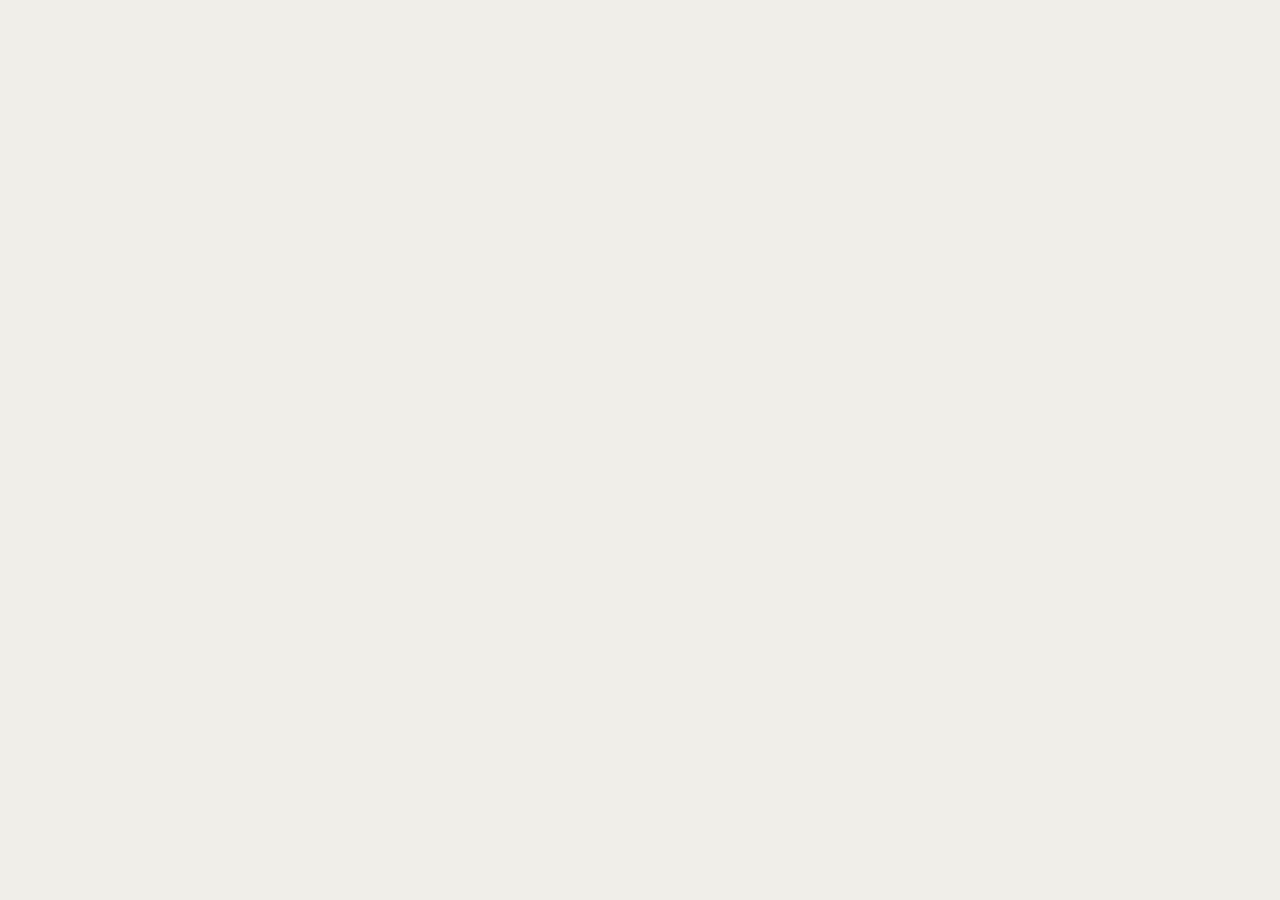
==== Wireframe App Shell.html @ 4b275242 "first commit" ====
<!doctype html>
<html lang="pt-BR">
<head>
<meta charset="utf-8" />
<meta name="viewport" content="width=device-width, initial-scale=1" />
<title>Inventto · Wireframe — App Shell (Superfície 2)</title>
<link rel="preconnect" href="https://fonts.googleapis.com" />
<link rel="preconnect" href="https://fonts.gstatic.com" crossorigin />
<link href="https://fonts.googleapis.com/css2?family=Hanken+Grotesk:wght@400;500;600;700&family=JetBrains+Mono:wght@400;500;700&display=swap" rel="stylesheet" />
<link rel="stylesheet" href="wf.css" />
<link rel="stylesheet" href="wf-shell.css" />
<style>
  html, body { margin: 0; padding: 0; background: #f0eee9; }
  #root { width: 100vw; height: 100vh; }
</style>
</head>
<body>
<div id="root"></div>

<template id="__bundler_thumbnail">
  <div style="width:100%;height:100%;display:grid;place-items:center;background:#3a3631;color:#efece6;font-family:sans-serif;">
    <div style="text-align:center;">
      <div style="font-size:34px;font-weight:700;letter-spacing:-1px;">Inventto</div>
      <div style="font-size:13px;opacity:.7;margin-top:6px;font-family:monospace;">wireframe · app shell</div>
    </div>
  </div>
</template>

<script src="https://unpkg.com/react@18.3.1/umd/react.development.js" integrity="sha384-hD6/rw4ppMLGNu3tX5cjIb+uRZ7UkRJ6BPkLpg4hAu/6onKUg4lLsHAs9EBPT82L" crossorigin="anonymous"></script>
<script src="https://unpkg.com/react-dom@18.3.1/umd/react-dom.development.js" integrity="sha384-u6aeetuaXnQ38mYT8rp6sbXaQe3NL9t+IBXmnYxwkUI2Hw4bsp2Wvmx4yRQF1uAm" crossorigin="anonymous"></script>
<script src="https://unpkg.com/@babel/standalone@7.29.0/babel.min.js" integrity="sha384-m08KidiNqLdpJqLq95G/LEi8Qvjl/xUYll3QILypMoQ65QorJ9Lvtp2RXYGBFj1y" crossorigin="anonymous"></script>

<script type="text/babel" src="design-canvas.jsx"></script>
<script type="text/babel" src="wf-kit.jsx"></script>
<script type="text/babel" src="wf-shell.jsx"></script>
<script type="text/babel" src="wf-shell-canvas.jsx"></script>
<script type="text/babel">
  ReactDOM.createRoot(document.getElementById('root')).render(<ShellCanvas />);
</script>
</body>
</html>
---- wf.css ----
/* Inventto — Wireframe kit · lo-fi estruturado, cinza-escala
   Sem cor de marca. Cor funcional apenas: tijolo p/ erro/destrutivo,
   ardósia p/ anotações (RF/RN), verde dessaturado p/ sucesso. */

:root {
  --wf-ink: #2c2a28;       /* títulos / texto forte */
  --wf-body: #55514c;      /* corpo */
  --wf-muted: #8b857d;     /* secundário */
  --wf-faint: #a8a29a;     /* placeholder / helper */
  --wf-line: #cfcac3;      /* bordas */
  --wf-line-soft: #e4e0d9; /* divisores suaves */
  --wf-field: #ffffff;     /* fundo de input */
  --wf-fieldbg: #f7f5f2;   /* fundo neutro de área */
  --wf-brand: #3a3631;     /* painel de marca (stand-in p/ --primary) */
  --wf-brand-fg: #efece6;
  --wf-err: #b0524a;       /* tijolo — erro/destrutivo */
  --wf-err-bg: #f6e9e7;
  --wf-note: #5a7088;      /* ardósia — anotações */
  --wf-note-bg: #eaeef2;
  --wf-ok: #5f7a5c;        /* verde dessaturado — sucesso */
  --wf-ok-bg: #e9efe7;
  --wf-radius: 9px;
  --wf-sans: "Hanken Grotesk", system-ui, -apple-system, sans-serif;
  --wf-mono: "JetBrains Mono", ui-monospace, "SF Mono", monospace;
}

.wf { font-family: var(--wf-sans); color: var(--wf-body); box-sizing: border-box; }
.wf *, .wf *::before, .wf *::after { box-sizing: border-box; }

/* ── tipografia ───────────────────────────────────────── */
.wf-h1 { font-size: 34px; line-height: 1.12; font-weight: 700; color: var(--wf-ink); letter-spacing: -0.5px; margin: 0; }
.wf-h2 { font-size: 25px; line-height: 1.15; font-weight: 700; color: var(--wf-ink); letter-spacing: -0.3px; margin: 0; }
.wf-sub { font-size: 13.5px; line-height: 1.5; color: var(--wf-muted); margin: 7px 0 0; }
.wf-eyebrow { font-family: var(--wf-mono); font-size: 10.5px; letter-spacing: 1.5px; text-transform: uppercase; color: var(--wf-faint); }

/* ── campos ───────────────────────────────────────────── */
.wf-field { margin-top: 16px; }
.wf-label { display: block; font-size: 12px; font-weight: 600; color: var(--wf-ink); margin-bottom: 6px; }
.wf-input {
  width: 100%; height: 42px; border: 1.5px solid var(--wf-line);
  border-radius: var(--wf-radius); background: var(--wf-field);
  display: flex; align-items: center; gap: 8px; padding: 0 13px;
  font-size: 13.5px; color: var(--wf-faint);
}
.wf-input.is-filled { color: var(--wf-ink); }
.wf-input.is-focus { border-color: var(--wf-ink); box-shadow: 0 0 0 3px rgba(44,42,40,.08); color: var(--wf-ink); }
.wf-input.is-error { border-color: var(--wf-err); background: var(--wf-err-bg); }
.wf-input .wf-grow { flex: 1; min-width: 0; overflow: hidden; text-overflow: ellipsis; white-space: nowrap; }
.wf-input .wf-trail { flex: 0 0 auto; color: var(--wf-faint); display: flex; }
.wf-helper { font-size: 11px; line-height: 1.45; color: var(--wf-faint); margin-top: 6px; }
.wf-errortext { font-size: 12px; color: var(--wf-err); margin-top: 6px; display: flex; align-items: center; gap: 6px; }
.wf-errortext::before { content: "!"; flex: 0 0 auto; width: 14px; height: 14px; border-radius: 50%; background: var(--wf-err); color: #fff; font-size: 10px; font-weight: 700; display: grid; place-items: center; }

/* checkbox */
.wf-check { display: flex; align-items: flex-start; gap: 9px; margin-top: 16px; cursor: default; }
.wf-check .wf-box { flex: 0 0 auto; width: 17px; height: 17px; border: 1.5px solid var(--wf-line); border-radius: 4px; margin-top: 1px; display: grid; place-items: center; }
.wf-check.is-checked .wf-box { background: var(--wf-ink); border-color: var(--wf-ink); }
.wf-check.is-error .wf-box { border-color: var(--wf-err); }
.wf-check .wf-checktext { font-size: 12.5px; line-height: 1.4; color: var(--wf-body); }
.wf-link { color: var(--wf-ink); text-decoration: underline; text-underline-offset: 2px; }

/* ── botões ───────────────────────────────────────────── */
.wf-btn { width: 100%; height: 46px; border-radius: var(--wf-radius); font-family: var(--wf-sans); font-size: 14px; font-weight: 600; display: flex; align-items: center; justify-content: center; gap: 8px; border: 1.5px solid transparent; cursor: default; }
.wf-btn--primary { background: var(--wf-ink); color: #fff; }
.wf-btn--outline { background: transparent; border-color: var(--wf-line); color: var(--wf-ink); }
.wf-btn--ghost { background: transparent; color: var(--wf-muted); font-weight: 500; height: 38px; }
.wf-btn--link { background: transparent; color: var(--wf-muted); font-weight: 500; height: 38px; text-decoration: underline; text-underline-offset: 2px; font-size: 13px; }
.wf-btn--destructive { background: var(--wf-err); color: #fff; }
.wf-btn.is-disabled { opacity: .45; }

/* ── OTP ──────────────────────────────────────────────── */
.wf-otp { display: flex; gap: 8px; justify-content: center; }
.wf-otp-slot { width: 42px; height: 50px; border: 1.5px solid var(--wf-line); border-radius: var(--wf-radius); display: grid; place-items: center; font-size: 22px; font-weight: 600; color: var(--wf-ink); background: var(--wf-field); }
.wf-otp-slot.is-empty { color: var(--wf-faint); }
.wf-otp-slot.is-cursor { border-color: var(--wf-ink); box-shadow: 0 0 0 3px rgba(44,42,40,.08); }
.wf-otp-slot.is-error { border-color: var(--wf-err); background: var(--wf-err-bg); }
.wf-otp-slot.is-disabled { opacity: .5; }
.wf-otp-icon { width: 50px; height: 50px; border-radius: 50%; background: var(--wf-fieldbg); border: 1.5px solid var(--wf-line); display: grid; place-items: center; color: var(--wf-muted); margin: 0 auto 18px; }

/* ── chrome / shell ───────────────────────────────────── */
.wf-statusbar { height: 30px; display: flex; align-items: center; justify-content: space-between; padding: 0 18px; font-family: var(--wf-mono); font-size: 11px; color: var(--wf-muted); border-bottom: 1px solid var(--wf-line-soft); flex: 0 0 auto; }
.wf-statusbar .wf-dots { display: flex; gap: 4px; align-items: center; }
.wf-statusbar .wf-dot { width: 5px; height: 5px; border-radius: 50%; background: var(--wf-faint); }

/* painel de marca (esquerdo no split) — stand-in p/ --primary */
.wf-brandpanel { position: relative; background: var(--wf-brand); color: var(--wf-brand-fg); overflow: hidden; display: flex; flex-direction: column; padding: 34px; }
.wf-brandpanel .wf-hatch { position: absolute; inset: 0; opacity: .5; background-image: repeating-linear-gradient(45deg, rgba(255,255,255,.05) 0 1px, transparent 1px 11px); pointer-events: none; }
.wf-brandpanel .wf-dotgrid { position: absolute; inset: 0; opacity: .4; background-image: radial-gradient(rgba(255,255,255,.12) 1px, transparent 1.4px); background-size: 22px 22px; pointer-events: none; }
.wf-logo { display: inline-flex; align-items: center; gap: 8px; font-weight: 700; font-size: 16px; letter-spacing: -0.2px; color: var(--wf-brand-fg); }
.wf-logo .wf-logomark { width: 22px; height: 22px; border: 1.6px solid var(--wf-brand-fg); border-radius: 6px; display: grid; place-items: center; font-size: 11px; }
.wf-brand-h1 { font-size: 33px; line-height: 1.12; font-weight: 700; letter-spacing: -0.5px; color: var(--wf-brand-fg); margin: 0; }
.wf-brand-p { font-size: 13.5px; line-height: 1.55; color: rgba(239,236,230,.78); margin: 16px 0 0; max-width: 30ch; }
.wf-brand-li { display: flex; align-items: center; gap: 10px; font-size: 13px; color: rgba(239,236,230,.9); }
.wf-brand-li .wf-tick { flex: 0 0 auto; width: 18px; height: 18px; border-radius: 50%; border: 1.4px solid rgba(239,236,230,.55); display: grid; place-items: center; }

/* área de formulário (direita) */
.wf-formpane { background: var(--wf-field); display: flex; align-items: center; justify-content: center; padding: 32px; }
.wf-card { width: 100%; max-width: 372px; }

/* faixa superior do card: passo + ref */
.wf-cardtop { display: flex; align-items: center; justify-content: space-between; margin-bottom: 16px; min-height: 18px; }
.wf-step { font-size: 11.5px; color: var(--wf-faint); font-weight: 500; }

/* ── tags / notas / anotações ─────────────────────────── */
.wf-tag { font-family: var(--wf-mono); font-size: 9.5px; letter-spacing: .3px; padding: 2.5px 7px; border-radius: 5px; background: var(--wf-note-bg); color: var(--wf-note); white-space: nowrap; }
.wf-tags { display: flex; gap: 5px; flex-wrap: wrap; }
.wf-note { font-family: var(--wf-mono); font-size: 10.5px; line-height: 1.5; color: var(--wf-note); background: var(--wf-note-bg); border-left: 2px solid var(--wf-note); padding: 7px 9px; border-radius: 0 6px 6px 0; }
.wf-note b { font-weight: 700; }

/* caption de estado (cards de variação) */
.wf-statecap { padding: 11px 14px; border-bottom: 1px solid var(--wf-line-soft); background: var(--wf-fieldbg); display: flex; align-items: center; gap: 9px; flex: 0 0 auto; }
.wf-statecap .wf-statedot { width: 8px; height: 8px; border-radius: 50%; flex: 0 0 auto; }
.wf-statecap .wf-statename { font-size: 12px; font-weight: 700; color: var(--wf-ink); }
.wf-statecap .wf-stateref { font-family: var(--wf-mono); font-size: 9.5px; color: var(--wf-faint); margin-left: auto; }
.dot-empty { background: var(--wf-faint); }
.dot-err { background: var(--wf-err); }
.dot-ok { background: var(--wf-ok); }
.dot-load { background: var(--wf-note); }

/* toast */
.wf-toast { display: inline-flex; align-items: center; gap: 10px; background: var(--wf-ink); color: #fff; font-size: 12.5px; font-weight: 500; padding: 11px 15px; border-radius: var(--wf-radius); box-shadow: 0 6px 22px rgba(0,0,0,.18); }
.wf-toast.is-ok { background: var(--wf-ok); }
.wf-toast .wf-tick { width: 16px; height: 16px; border-radius: 50%; border: 1.4px solid rgba(255,255,255,.7); display: grid; place-items: center; flex: 0 0 auto; }

/* card de feedback neutro / erro de tela inteira */
.wf-feedback { border: 1.5px solid var(--wf-line); border-radius: var(--wf-radius); padding: 22px 20px; text-align: center; background: var(--wf-fieldbg); }
.wf-feedback .wf-fbicon { width: 46px; height: 46px; border-radius: 50%; border: 1.5px solid var(--wf-line); display: grid; place-items: center; margin: 0 auto 14px; color: var(--wf-muted); background: var(--wf-field); }
.wf-feedback .wf-fbtitle { font-size: 16px; font-weight: 700; color: var(--wf-ink); margin: 0 0 6px; }
.wf-feedback .wf-fbtext { font-size: 12.5px; line-height: 1.5; color: var(--wf-muted); margin: 0; }

/* spinner (representação de loading) */
.wf-spin { width: 15px; height: 15px; border-radius: 50%; border: 2px solid rgba(255,255,255,.35); border-top-color: #fff; flex: 0 0 auto; }
.wf-btn--outline .wf-spin, .wf-btn--ghost .wf-spin { border-color: rgba(44,42,40,.25); border-top-color: var(--wf-ink); }

/* skeleton */
.wf-sk { background: linear-gradient(90deg, var(--wf-line-soft), #eeeae3, var(--wf-line-soft)); border-radius: 6px; height: 12px; }

.wf-divider { height: 1px; background: var(--wf-line-soft); margin: 18px 0; border: 0; }

/* legenda do canvas */
.wf-legend { background: #fff; border: 1.5px solid var(--wf-line); border-radius: 12px; padding: 20px 22px; font-family: var(--wf-sans); width: 540px; box-shadow: 0 1px 3px rgba(0,0,0,.06); }
.wf-legend h3 { margin: 0 0 4px; font-size: 18px; color: var(--wf-ink); font-weight: 700; }
.wf-legend .wf-legsub { font-size: 12.5px; color: var(--wf-muted); margin: 0 0 16px; }
.wf-legrow { display: flex; align-items: center; gap: 10px; font-size: 12px; color: var(--wf-body); margin-top: 9px; }
.wf-legrow .wf-swatch { width: 26px; height: 16px; border-radius: 4px; border: 1px solid var(--wf-line); flex: 0 0 auto; }
---- wf-shell.css ----
/* Inventto — Wireframe · App Shell (Superfície 2 · casca interna)
   Extensão do wf.css. Mantém o cinza-escala lo-fi. Cor funcional apenas.
   Stand-ins: --wf-appbg = zinc-50 (SidebarProvider); --wf-sidebar = --sidebar (verde claro). */

:root {
  --wf-appbg: #e9e6e0;      /* SidebarProvider bg-zinc-50 (stand-in) */
  --wf-sidebar: #efece6;    /* --sidebar (verde muito claro, stand-in) */
  --wf-sidebar-active: #ffffff; /* item ativo */
}

/* ── moldura desktop ──────────────────────────────────── */
.sh-app { display: flex; height: 100%; background: var(--wf-appbg); }

/* ── sidebar (w-64) ───────────────────────────────────── */
.sh-sidebar { width: 256px; flex: 0 0 256px; display: flex; flex-direction: column; padding: 12px; background: var(--wf-sidebar); }
.sh-sidebar-logo { display: flex; align-items: center; gap: 9px; padding: 6px 8px 32px; }
.sh-sidebar-logo .wf-logo { color: var(--wf-ink); font-size: 15px; }
.sh-sidebar-logo .wf-logomark { border-color: var(--wf-ink); }

/* org switcher trigger */
.sh-org { display: flex; align-items: center; gap: 9px; padding: 8px; border-radius: var(--wf-radius); border: 1.5px solid var(--wf-line); background: var(--wf-field); cursor: default; }
.sh-org.is-static { border-color: transparent; background: transparent; }
.sh-org-avatar { width: 30px; height: 30px; flex: 0 0 auto; border-radius: 7px; background: var(--wf-ink); color: #fff; display: grid; place-items: center; font-weight: 700; font-size: 13px; }
.sh-org-meta { flex: 1; min-width: 0; display: flex; flex-direction: column; line-height: 1.2; }
.sh-org-name { font-size: 12.5px; font-weight: 600; color: var(--wf-ink); white-space: nowrap; overflow: hidden; text-overflow: ellipsis; }
.sh-org-role { font-size: 10.5px; color: var(--wf-muted); white-space: nowrap; overflow: hidden; text-overflow: ellipsis; }
.sh-org-chev { flex: 0 0 auto; color: var(--wf-faint); display: flex; }

/* nav */
.sh-nav { flex: 1; display: flex; flex-direction: column; gap: 16px; padding: 28px 0 4px; overflow: hidden; }
.sh-group-label { font-family: var(--wf-mono); font-size: 9.5px; letter-spacing: 1.2px; text-transform: uppercase; color: var(--wf-faint); padding: 0 8px 6px; }
.sh-navitem { display: flex; align-items: center; gap: 11px; padding: 8px 9px; border-radius: 7px; font-size: 13px; color: var(--wf-body); cursor: default; }
.sh-navitem .sh-ico { flex: 0 0 auto; color: var(--wf-muted); display: flex; }
.sh-navitem.is-active { background: var(--wf-sidebar-active); color: var(--wf-ink); font-weight: 600; box-shadow: 0 1px 2px rgba(0,0,0,.05); }
.sh-navitem.is-active .sh-ico { color: var(--wf-ink); }
.sh-navgroup { display: flex; flex-direction: column; gap: 2px; }

/* ── SidebarInset (cartão flutuante) ──────────────────── */
.sh-inset { flex: 1; min-width: 0; margin: 8px 8px 8px 0; background: var(--wf-field); border: 1.5px solid var(--wf-line); border-radius: 16px; box-shadow: 0 1px 3px rgba(0,0,0,.06); display: flex; flex-direction: column; overflow: hidden; }

/* top header */
.sh-header { height: 58px; flex: 0 0 58px; display: flex; align-items: center; justify-content: space-between; padding: 0 16px; border-bottom: 1px solid var(--wf-line-soft); }
.sh-header-l { display: flex; align-items: center; gap: 12px; min-width: 0; }
.sh-header-r { display: flex; align-items: center; gap: 6px; }
.sh-iconbtn { width: 34px; height: 34px; border-radius: 7px; display: grid; place-items: center; color: var(--wf-muted); cursor: default; position: relative; }
.sh-iconbtn:hover { background: var(--wf-fieldbg); }
.sh-vsep { width: 1px; height: 20px; background: var(--wf-line); flex: 0 0 auto; }
.sh-bell-badge { position: absolute; top: 5px; right: 6px; width: 7px; height: 7px; border-radius: 50%; background: var(--wf-err); border: 1.5px solid var(--wf-field); }

/* breadcrumb */
.sh-crumb { display: flex; align-items: center; gap: 7px; font-size: 13px; min-width: 0; }
.sh-crumb-i { color: var(--wf-muted); white-space: nowrap; }
.sh-crumb-i.is-current { color: var(--wf-ink); font-weight: 600; }
.sh-crumb-sep { color: var(--wf-faint); }

/* avatar (UserNav) */
.sh-avatar { width: 32px; height: 32px; flex: 0 0 auto; border-radius: 50%; background: var(--wf-ok-bg); color: var(--wf-ok); border: 1.5px solid var(--wf-ok); display: grid; place-items: center; font-weight: 700; font-size: 12px; }

/* usernav trigger composto (avatar + nome + org) */
.sh-usernav { display: flex; align-items: center; gap: 9px; padding: 4px 8px 4px 4px; border-radius: 9px; cursor: default; }
.sh-usernav:hover { background: var(--wf-fieldbg); }
.sh-usernav-meta { display: flex; flex-direction: column; line-height: 1.2; min-width: 0; }
.sh-usernav-name { font-size: 13px; font-weight: 600; color: var(--wf-ink); white-space: nowrap; overflow: hidden; text-overflow: ellipsis; }
.sh-usernav-org { font-size: 11px; color: var(--wf-muted); white-space: nowrap; overflow: hidden; text-overflow: ellipsis; }

/* main render area */
.sh-main { flex: 1; padding: 26px 28px; overflow: hidden; display: flex; flex-direction: column; }

/* placeholder de módulo (onde a Superfície 2 renderiza) */
.sh-slot { flex: 1; border: 1.5px dashed var(--wf-line); border-radius: 12px; background: var(--wf-fieldbg); padding: 22px; display: flex; flex-direction: column; }
.sh-slot-tag { align-self: flex-start; }

/* ── mobile ───────────────────────────────────────────── */
.sh-topbar { height: 52px; flex: 0 0 52px; display: flex; align-items: center; justify-content: space-between; padding: 0 12px; background: var(--wf-field); border-bottom: 1px solid var(--wf-line-soft); }
.sh-mobile { display: flex; flex-direction: column; height: 100%; background: var(--wf-appbg); }
.sh-mobile-main { flex: 1; padding: 16px; overflow: hidden; display: flex; flex-direction: column; }

/* drawer overlay */
.sh-scrim { position: absolute; inset: 0; background: rgba(20,18,16,.42); z-index: 1; }
.sh-drawer { position: absolute; top: 0; left: 0; bottom: 0; width: 250px; background: var(--wf-sidebar); z-index: 2; box-shadow: 8px 0 30px rgba(0,0,0,.22); display: flex; flex-direction: column; padding: 12px; }
.sh-drawer-x { position: absolute; top: 12px; right: -42px; width: 32px; height: 32px; border-radius: 8px; background: var(--wf-field); display: grid; place-items: center; color: var(--wf-ink); }

/* ── dropdowns / popovers (org switcher, usernav, notif) ── */
.sh-pop { width: 264px; background: var(--wf-field); border: 1.5px solid var(--wf-line); border-radius: 11px; box-shadow: 0 12px 34px rgba(0,0,0,.16); overflow: hidden; }
.sh-pop-search { margin: 10px; }
.sh-pop-label { font-family: var(--wf-mono); font-size: 9.5px; letter-spacing: .8px; text-transform: uppercase; color: var(--wf-faint); padding: 4px 14px; }
.sh-pop-item { display: flex; align-items: center; gap: 10px; padding: 9px 14px; cursor: default; }
.sh-pop-item:hover { background: var(--wf-fieldbg); }
.sh-pop-item.is-active { background: var(--wf-fieldbg); }
.sh-pop-item .sh-pop-ck { margin-left: auto; color: var(--wf-ink); display: flex; }
.sh-pop-sep { height: 1px; background: var(--wf-line-soft); margin: 4px 0; }
.sh-pop-name { font-size: 12.5px; color: var(--wf-ink); font-weight: 500; }
.sh-pop-sub { font-size: 10.5px; color: var(--wf-muted); }
.sh-pop-create { color: var(--wf-ink); font-weight: 600; }
.sh-pop-create .sh-ico { color: var(--wf-ink); }

/* usernav header block */
.sh-un-head { padding: 12px 14px; border-bottom: 1px solid var(--wf-line-soft); display: flex; align-items: center; gap: 10px; }
.sh-un-name { font-size: 13px; font-weight: 600; color: var(--wf-ink); }
.sh-un-mail { font-size: 11px; color: var(--wf-muted); }
.sh-un-item { display: flex; align-items: center; gap: 10px; padding: 9px 14px; font-size: 12.5px; color: var(--wf-body); }
.sh-un-item .sh-ico { color: var(--wf-muted); display: flex; }
.sh-un-item.is-danger { color: var(--wf-err); }
.sh-un-item.is-danger .sh-ico { color: var(--wf-err); }

/* notification panel */
.sh-notif { width: 320px; }
.sh-notif-head { padding: 13px 16px; border-bottom: 1px solid var(--wf-line-soft); display: flex; align-items: center; justify-content: space-between; }
.sh-notif-title { font-size: 13px; font-weight: 700; color: var(--wf-ink); }
.sh-notif-row { display: flex; gap: 11px; padding: 13px 16px; border-bottom: 1px solid var(--wf-line-soft); }
.sh-notif-dot { flex: 0 0 auto; width: 32px; height: 32px; border-radius: 8px; display: grid; place-items: center; background: var(--wf-fieldbg); color: var(--wf-muted); margin-top: 1px; }
.sh-notif-body { flex: 1; min-width: 0; display: flex; flex-direction: column; align-items: flex-start; }
.sh-notif-text { font-size: 12.5px; color: var(--wf-ink); line-height: 1.4; }
.sh-notif-time { font-size: 10.5px; color: var(--wf-faint); margin-top: 3px; }
.sh-notif-link { font-size: 12px; color: var(--wf-ink); font-weight: 600; text-decoration: underline; text-underline-offset: 2px; margin-top: 6px; display: inline-block; }
.sh-notif-empty { padding: 34px 16px; text-align: center; color: var(--wf-muted); font-size: 12.5px; }

/* skeleton helpers */
.sh-sk-row { display: flex; align-items: center; gap: 11px; padding: 8px 9px; }
.sh-sk-dot { width: 18px; height: 18px; border-radius: 5px; background: var(--wf-line-soft); flex: 0 0 auto; }

/* card de conta (1.4) */
.sh-conta { width: 100%; }
.sh-profilecard { display: flex; align-items: center; gap: 14px; border: 1.5px solid var(--wf-line); border-radius: var(--wf-radius); padding: 16px; background: var(--wf-fieldbg); }
.sh-profile-av { width: 52px; height: 52px; flex: 0 0 auto; border-radius: 50%; background: var(--wf-ok-bg); color: var(--wf-ok); border: 1.5px solid var(--wf-ok); display: grid; place-items: center; font-weight: 700; font-size: 18px; }
.sh-profile-name { font-size: 15px; font-weight: 700; color: var(--wf-ink); }
.sh-profile-mail { font-size: 12px; color: var(--wf-muted); margin-top: 1px; }
.sh-role-badge { display: inline-flex; align-items: center; gap: 5px; margin-top: 7px; font-size: 11px; font-weight: 600; color: var(--wf-ink); background: var(--wf-field); border: 1.5px solid var(--wf-line); border-radius: 999px; padding: 2px 9px; }

/* avatar grande (preview do dialog de avatar) */
.sh-avatar-xl { width: 96px; height: 96px; flex: 0 0 auto; border-radius: 50%; background: var(--wf-ok-bg); color: var(--wf-ok); border: 1.5px solid var(--wf-ok); display: grid; place-items: center; font-weight: 700; font-size: 34px; }

/* área de recorte (crop) com máscara circular */
.sh-crop { position: relative; width: 100%; height: 240px; border-radius: 11px; overflow: hidden; background: var(--wf-fieldbg); }
.sh-crop-img { position: absolute; inset: 0; background-image: repeating-linear-gradient(45deg, var(--wf-line-soft) 0 1px, transparent 1px 12px); }
.sh-crop-label { position: absolute; top: 50%; left: 50%; transform: translate(-50%, -50%); font-family: var(--wf-mono); font-size: 10.5px; letter-spacing: .3px; color: var(--wf-muted); z-index: 1; }
.sh-crop-mask { position: absolute; top: 50%; left: 50%; transform: translate(-50%, -50%); width: 184px; height: 184px; border-radius: 50%; border: 2px solid rgba(255,255,255,.92); box-shadow: 0 0 0 9999px rgba(28,26,24,.5); }

/* slider lo-fi (zoom) */
.sh-slider { flex: 1; height: 6px; border-radius: 999px; background: var(--wf-line); position: relative; }
.sh-slider-fill { position: absolute; left: 0; top: 0; bottom: 0; width: 42%; background: var(--wf-ink); border-radius: 999px; }
.sh-slider-thumb { position: absolute; left: 42%; top: 50%; transform: translate(-50%, -50%); width: 16px; height: 16px; border-radius: 50%; background: #fff; border: 1.5px solid var(--wf-ink); box-shadow: 0 1px 3px rgba(0,0,0,.2); }
.sh-section-h { font-size: 13px; font-weight: 700; color: var(--wf-ink); margin: 22px 0 2px; }
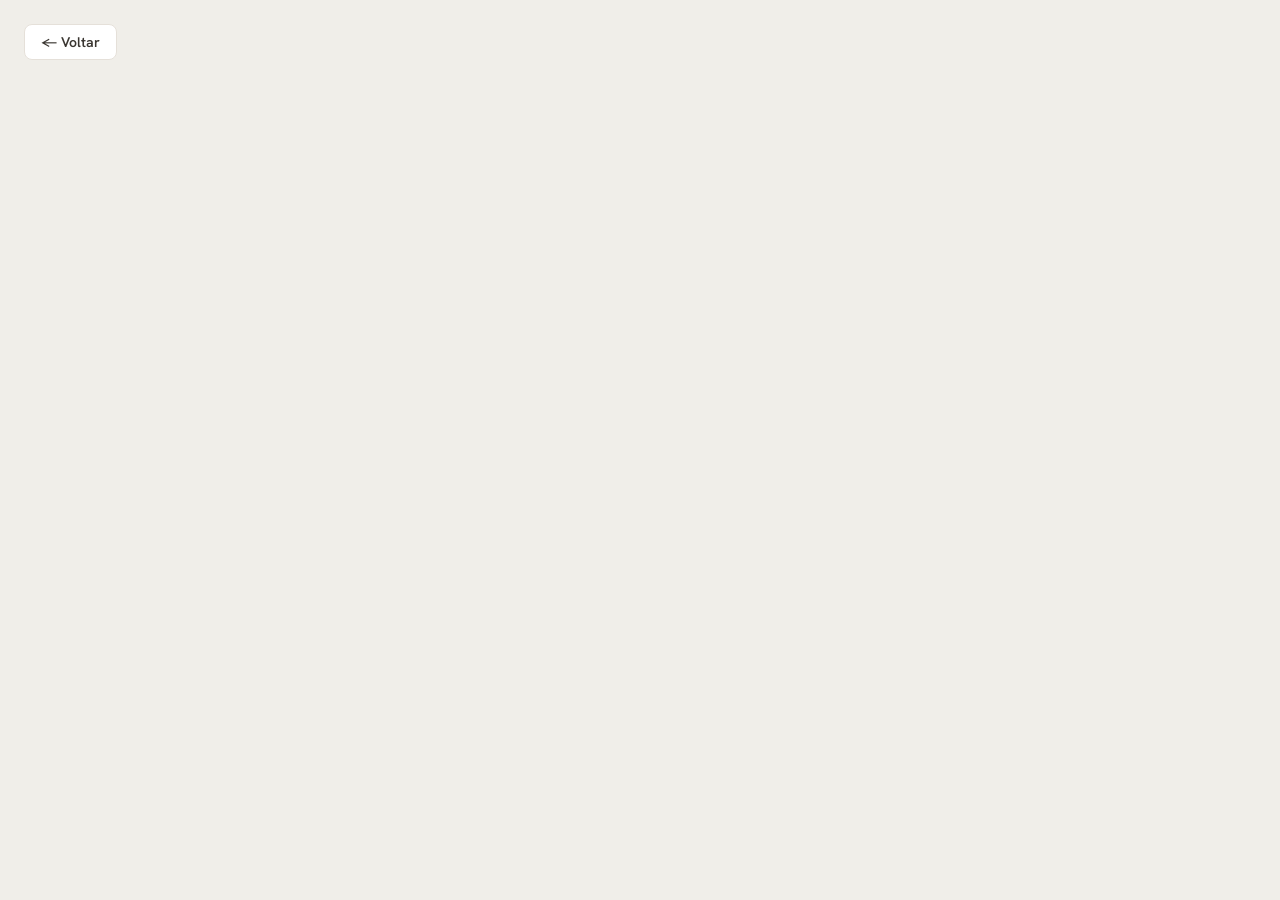
==== commit d60d47d5: "refatora pagina inicial" ====
--- a/Wireframe App Shell.html
+++ b/Wireframe App Shell.html
@@ -12,9 +12,35 @@
 <style>
   html, body { margin: 0; padding: 0; background: #f0eee9; }
   #root { width: 100vw; height: 100vh; }
+  .back-button {
+    position: fixed;
+    top: 24px;
+    left: 24px;
+    z-index: 10000;
+    background: white;
+    border: 1px solid #e5e0d9;
+    border-radius: 8px;
+    padding: 8px 16px;
+    font-family: 'Hanken Grotesk', sans-serif;
+    font-size: 14px;
+    font-weight: 600;
+    color: #3a3631;
+    cursor: pointer;
+    text-decoration: none;
+    transition: all 0.2s ease;
+    display: flex;
+    align-items: center;
+    gap: 8px;
+  }
+  .back-button:hover {
+    border-color: #d4ccc0;
+    box-shadow: 0 4px 12px rgba(58, 54, 49, 0.08);
+    background-color: #fafaf8;
+  }
 </style>
 </head>
 <body>
+<a href="index.html" class="back-button">← Voltar</a>
 <div id="root"></div>
 
 <template id="__bundler_thumbnail">
--- a/wf-shell.css
+++ b/wf-shell.css
@@ -6,6 +6,8 @@
   --wf-appbg: #e9e6e0;      /* SidebarProvider bg-zinc-50 (stand-in) */
   --wf-sidebar: #efece6;    /* --sidebar (verde muito claro, stand-in) */
   --wf-sidebar-active: #ffffff; /* item ativo */
+  --wf-warn: #9a7b3f;       /* âmbar dessat. — --status-warning (stand-in) */
+  --wf-warn-bg: #f3edde;
 }
 
 /* ── moldura desktop ──────────────────────────────────── */
@@ -34,6 +36,33 @@
 .sh-navitem.is-active { background: var(--wf-sidebar-active); color: var(--wf-ink); font-weight: 600; box-shadow: 0 1px 2px rgba(0,0,0,.05); }
 .sh-navitem.is-active .sh-ico { color: var(--wf-ink); }
 .sh-navgroup { display: flex; flex-direction: column; gap: 2px; }
+.sh-navlabel { min-width: 0; white-space: nowrap; overflow: hidden; text-overflow: ellipsis; }
+
+/* ── sidebar recolhida · collapsible=icon (w-[--sidebar-width-icon] = 3rem) ── */
+:root { --wf-sidebar-width-icon: 48px; } /* SIDEBAR_WIDTH_ICON = 3rem */
+.sh-sidebar.is-collapsed { width: var(--wf-sidebar-width-icon); flex: 0 0 var(--wf-sidebar-width-icon); padding: 12px 6px; position: relative; z-index: 2; }
+/* header: só o logotipo da marca — wordmark oculta (group-data-[collapsible=icon]:hidden) */
+.sh-sidebar.is-collapsed .sh-sidebar-logo { padding: 2px 0 26px; justify-content: center; gap: 0; }
+.sh-sidebar.is-collapsed .wf-wordmark { display: none; }
+/* org switcher: só avatar/inicial — sem nome, papel ou ChevronsUpDown */
+.sh-sidebar.is-collapsed .sh-org { padding: 0; border-color: transparent; background: transparent; justify-content: center; }
+.sh-sidebar.is-collapsed .sh-org-meta,
+.sh-sidebar.is-collapsed .sh-org-chev { display: none; }
+/* nav: só ícones centrados — labels e rótulos de grupo ocultos */
+.sh-sidebar.is-collapsed .sh-nav { gap: 4px; padding: 24px 0 4px; overflow: visible; }
+.sh-sidebar.is-collapsed .sh-group-label { display: none; }
+.sh-sidebar.is-collapsed .sh-navgroup { gap: 4px; align-items: center; }
+.sh-sidebar.is-collapsed .sh-navitem { width: 36px; height: 36px; padding: 0; gap: 0; justify-content: center; margin: 0 auto; }
+.sh-sidebar.is-collapsed .sh-navlabel { display: none; }
+/* item ativo: destaque com --sidebar-accent no ícone */
+.sh-sidebar.is-collapsed .sh-navitem.is-active { background: var(--wf-sidebar-active); box-shadow: 0 1px 2px rgba(0,0,0,.06); }
+
+/* tooltip lo-fi do item (hover no estado recolhido) */
+.sh-navitem { position: relative; }
+.sh-tip { position: absolute; left: calc(100% + 10px); top: 50%; transform: translateY(-50%); background: var(--wf-ink); color: #fff; font-size: 11.5px; line-height: 1; white-space: nowrap; padding: 6px 9px; border-radius: 6px; pointer-events: none; opacity: 0; z-index: 6; box-shadow: 0 4px 14px rgba(0,0,0,.2); }
+.sh-tip::before { content: ""; position: absolute; right: 100%; top: 50%; transform: translateY(-50%); border: 5px solid transparent; border-right-color: var(--wf-ink); }
+.sh-sidebar.is-collapsed .sh-navitem:hover .sh-tip,
+.sh-tip.is-shown { opacity: 1; }
 
 /* ── SidebarInset (cartão flutuante) ──────────────────── */
 .sh-inset { flex: 1; min-width: 0; margin: 8px 8px 8px 0; background: var(--wf-field); border: 1.5px solid var(--wf-line); border-radius: 16px; box-shadow: 0 1px 3px rgba(0,0,0,.06); display: flex; flex-direction: column; overflow: hidden; }
@@ -141,3 +170,30 @@
 .sh-slider-fill { position: absolute; left: 0; top: 0; bottom: 0; width: 42%; background: var(--wf-ink); border-radius: 999px; }
 .sh-slider-thumb { position: absolute; left: 42%; top: 50%; transform: translate(-50%, -50%); width: 16px; height: 16px; border-radius: 50%; background: #fff; border: 1.5px solid var(--wf-ink); box-shadow: 0 1px 3px rgba(0,0,0,.2); }
 .sh-section-h { font-size: 13px; font-weight: 700; color: var(--wf-ink); margin: 22px 0 2px; }
+
+/* ── toasts (feedback efêmero · canto inferior direito) ── */
+.sh-toast { position: relative; display: flex; align-items: center; gap: 11px; width: 360px; max-width: 100%; background: var(--wf-field); border: 1.5px solid var(--wf-line); border-radius: 11px; padding: 11px 11px 11px 12px; box-shadow: 0 8px 20px rgba(20,18,16,.16), 0 2px 5px rgba(20,18,16,.08); overflow: hidden; }
+.sh-toast-ico { flex: 0 0 auto; width: 30px; height: 30px; border-radius: 8px; display: grid; place-items: center; color: var(--tc); background: var(--tbg); }
+.sh-toast-ico svg { width: 18px; height: 18px; }
+.sh-toast-msg { flex: 1; min-width: 0; font-size: 13px; line-height: 1.4; color: var(--wf-ink); text-wrap: pretty; }
+.sh-toast-action { flex: 0 0 auto; background: transparent; border: 0; font-family: inherit; font-size: 12.5px; font-weight: 600; color: var(--tc); padding: 6px 9px; border-radius: 7px; cursor: pointer; white-space: nowrap; }
+.sh-toast-action:hover { background: var(--tbg); }
+.sh-toast-x { flex: 0 0 auto; width: 28px; height: 28px; border: 0; background: transparent; border-radius: 7px; display: grid; place-items: center; color: var(--wf-faint); cursor: pointer; }
+.sh-toast-x:hover { background: var(--wf-fieldbg); color: var(--wf-muted); }
+.sh-toast-x svg { width: 15px; height: 15px; }
+.sh-toast-bar { position: absolute; left: 0; bottom: 0; height: 2.5px; background: var(--tc); opacity: .65; border-radius: 0 2px 0 0; }
+
+/* pilha vertical ancorada no canto inferior direito (bottom-4 right-4) */
+.sh-toaststack { position: absolute; right: 16px; bottom: 16px; display: flex; flex-direction: column; gap: 10px; align-items: flex-end; z-index: 40; }
+.sh-toaststack.is-flow { position: static; }
+
+/* tabela de tipos de toast */
+.sh-toasttable { width: 100%; border-collapse: collapse; }
+.sh-toasttable th { text-align: left; font-family: var(--wf-mono); font-size: 9.5px; letter-spacing: 1px; text-transform: uppercase; color: var(--wf-faint); font-weight: 500; padding: 0 12px 9px; border-bottom: 1.5px solid var(--wf-line); }
+.sh-toasttable td { padding: 12px; border-bottom: 1px solid var(--wf-line-soft); vertical-align: middle; }
+.sh-toasttable tr:last-child td { border-bottom: 0; }
+.sh-tt-name { font-size: 13px; font-weight: 600; color: var(--wf-ink); }
+.sh-tt-ico { display: inline-grid; place-items: center; width: 30px; height: 30px; border-radius: 8px; }
+.sh-tt-ico svg { width: 18px; height: 18px; }
+.sh-tt-token { font-family: var(--wf-mono); font-size: 11.5px; color: var(--wf-body); }
+.sh-tt-ttl { font-family: var(--wf-mono); font-size: 12px; color: var(--wf-muted); }
